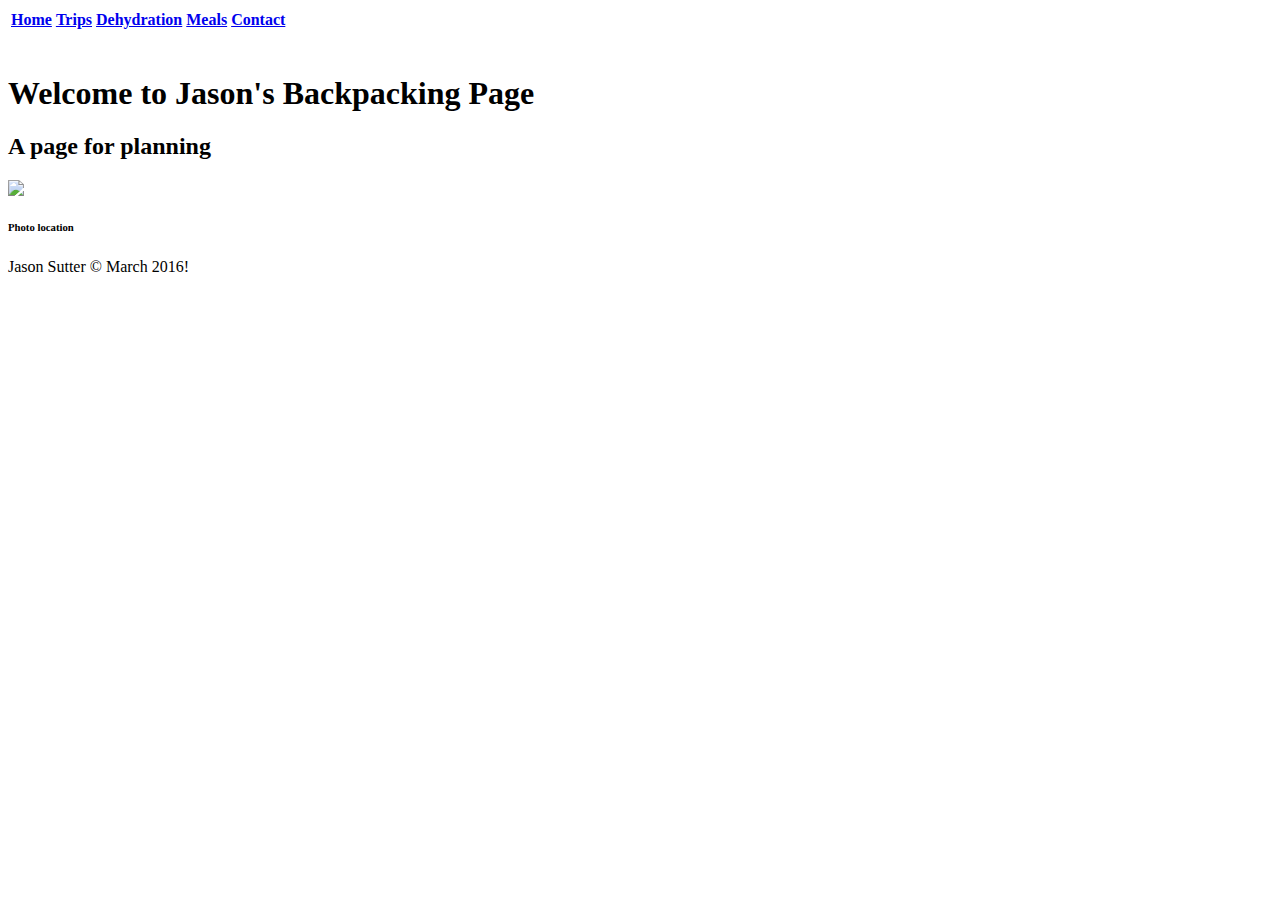
==== html/index.html @ df3af4fa "Added index dehydration meals therim and trips page. Also I added a nav bar and a basic layout for t" ====
<!DOCTYPE <html>
<head>
	<meta name="description" keywords="Backpacking, hiking, Meals">
	<title>Jasons Backpacking page</title>
</head>



<!-- Body -->
<body>

	<!-- Navigation -->
	<nav>
		<table>
			<tr>
				<td>
					<a href="index.html">
						<h4>Home</h4>
					</a>
				</td>
				<td>
					<a href="trips.html">
						<h4>Trips</h4>
					</a>
				</td>
				<td>
					<a href="dehydration.html">
						<h4>Dehydration</h4>
				</td>
				<td>
					<a href="meals.html">
						<h4>Meals</h4>
					</a>
				</td>
				<td>
					<a href="contact.hmtl">
						<h4>Contact</h4>
					</a>
				</td>
			</tr>
		</table>
	</nav>
	<!-- End Navigation /-->
	
	<!-- MainContent -->
	<div id="title">
		<h1>Welcome to Jason's Backpacking Page</h1>
		<h2>A page for planning</h2>
	</div>
	<div id="Mainimage">
		<img src="#">
		<h6> Photo location</h6>
	</div>
	
	<div id="footer">
		<footer>Jason Sutter &copy; March 2016!</footer>
	</div>
</body>
</html>
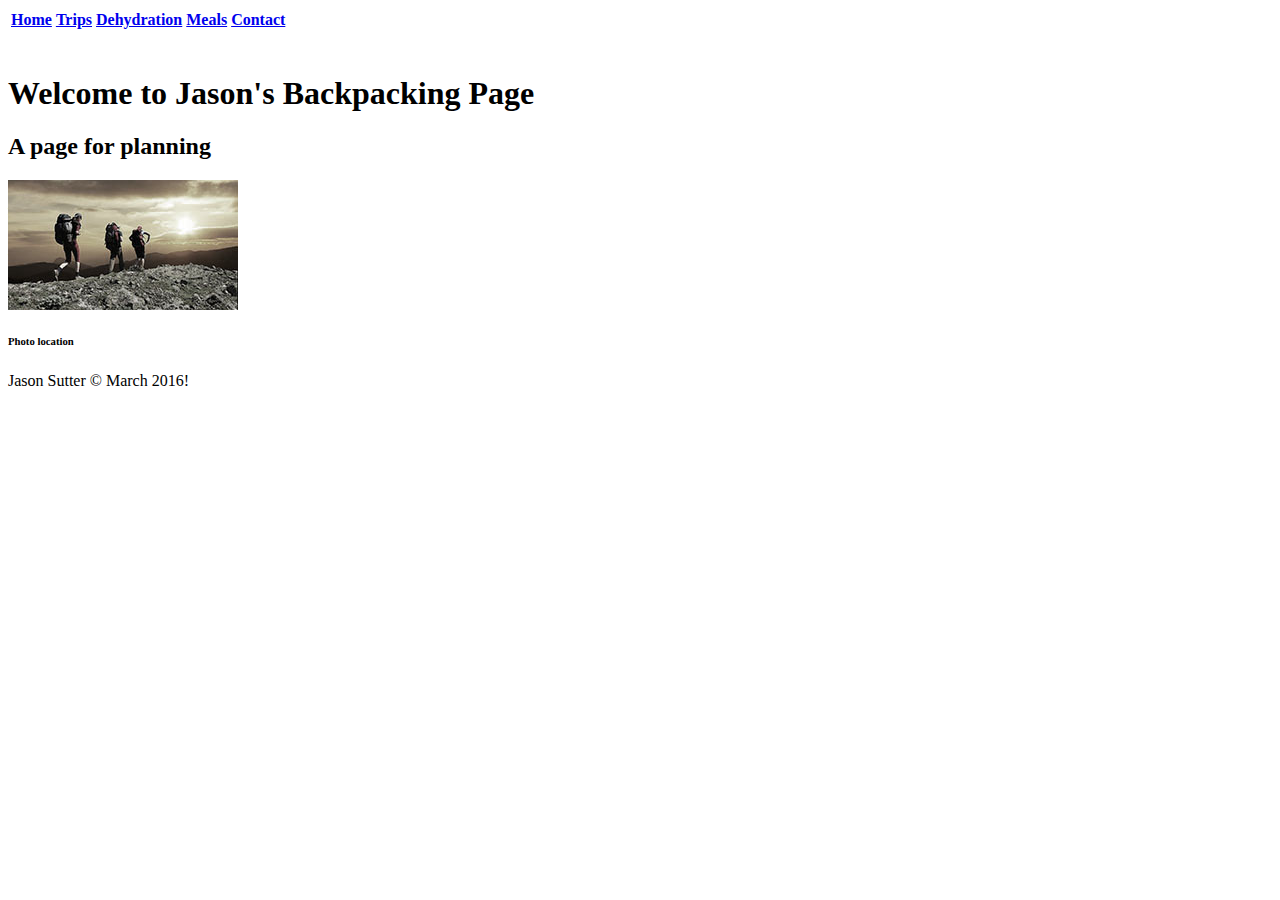
==== commit a7910ed8: "working on the wrong branch" ====
--- a/html/index.html
+++ b/html/index.html
@@ -33,7 +33,7 @@
 					</a>
 				</td>
 				<td>
-					<a href="contact.hmtl">
+					<a href="contact.html">
 						<h4>Contact</h4>
 					</a>
 				</td>
@@ -48,7 +48,7 @@
 		<h2>A page for planning</h2>
 	</div>
 	<div id="Mainimage">
-		<img src="#">
+		<img src="../images/Hikers.jpg">
 		<h6> Photo location</h6>
 	</div>
 	
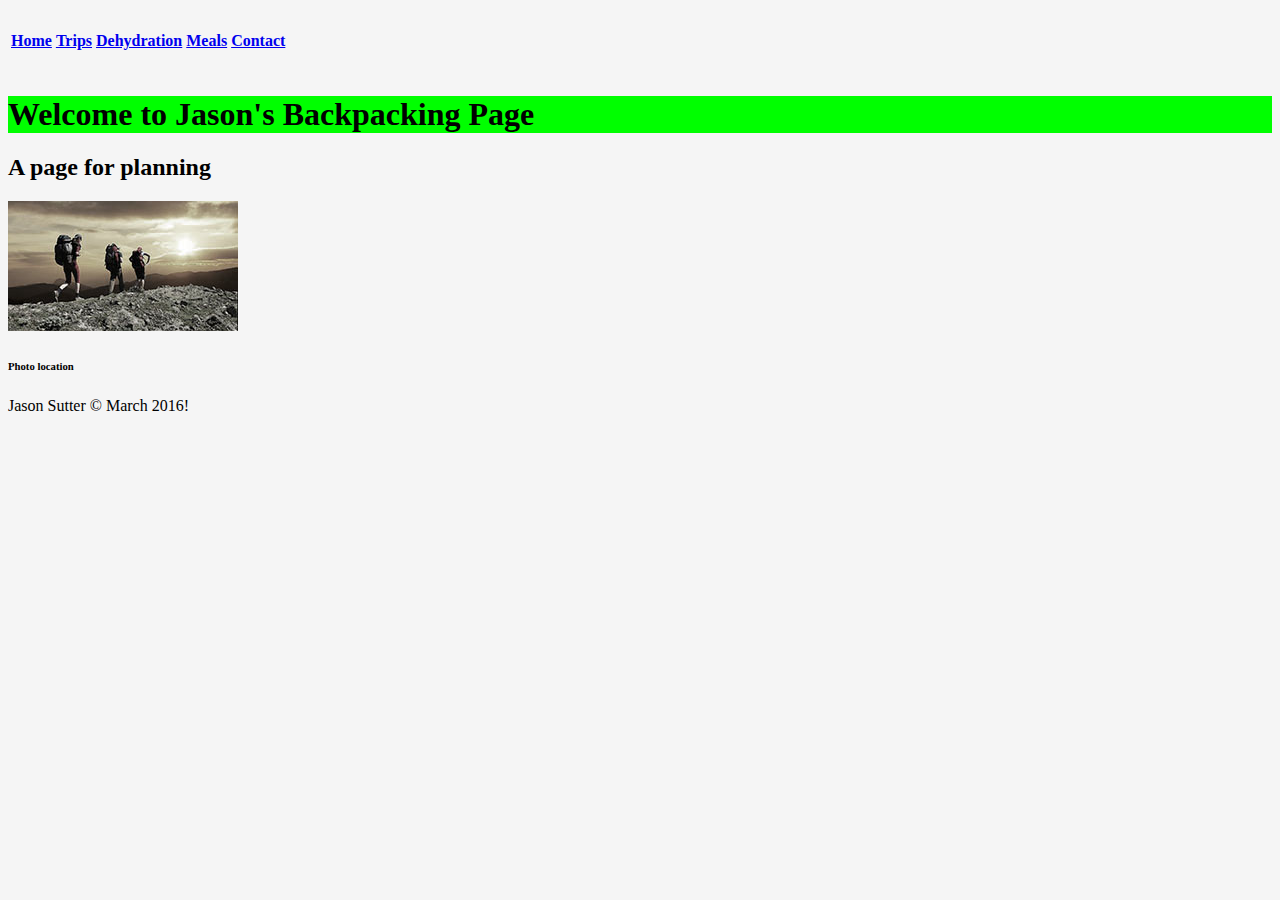
==== commit 827bae93: "Added basic CSS to Index. and hopefulling buildig n the right dir." ====
--- a/html/index.html
+++ b/html/index.html
@@ -1,10 +1,39 @@
-<!DOCTYPE <html>
+<!DOCTYPE html>
 <head>
-	<meta name="description" keywords="Backpacking, hiking, Meals">
+	<meta charset="utf-8">
+	<meta name="viewport" content="width=device-width, initial-scale=1">
+	<meta name="description" content="Backpacking trip planning">
+    <meta name="author" content="Jason Sutter">
 	<title>Jasons Backpacking page</title>
+
+	<!-- fix link
+	<link href="css/Out-Hiking.css" rel="stylesheet">
+
+												-->
+
+
+
+
+
 </head>
 
+<style>
 
+
+body {
+    background-color: #f5f5f5;
+}
+
+h1 {
+    background-color: #00ff00;
+}
+
+p {
+    background-color: rgb(255,0,255);
+}
+
+
+</style>
 
 <!-- Body -->
 <body>
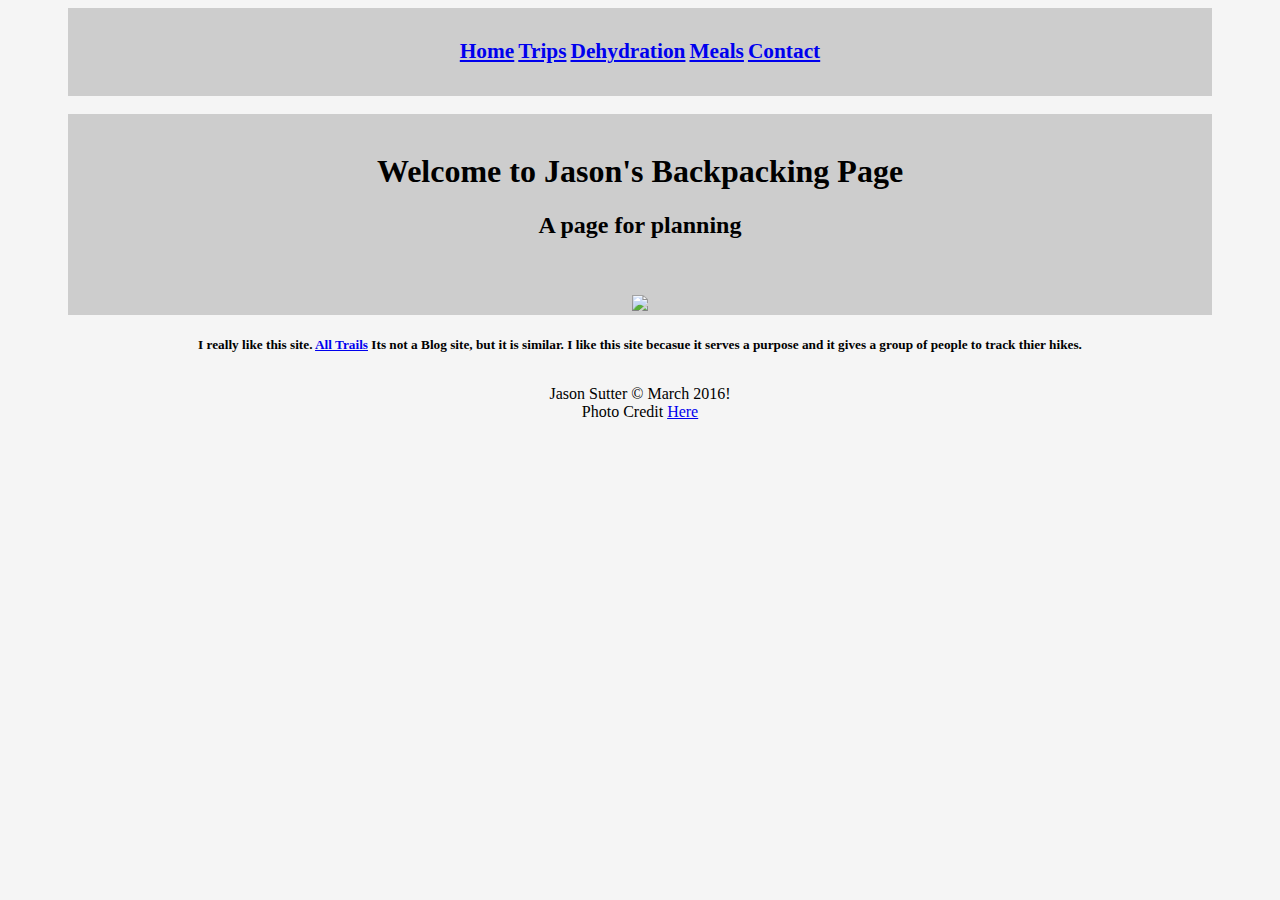
==== commit 825560ae: "Updated CSS" ====
--- a/html/index.html
+++ b/html/index.html
@@ -22,16 +22,55 @@
 
 body {
     background-color: #f5f5f5;
+    padding-right: 60px;
+    padding-left: 60px;
 }
 
-h1 {
-    background-color: #00ff00;
+.navigation {
+	color: white;
+	font-size: 16pt;
+	text-align: center;
+	font-family: "Times New Roman", Georgia, Serif;
+
+
+
 }
 
-p {
-    background-color: rgb(255,0,255);
+img{
+
+	width: 80%;
+    height: auto;
 }
 
+
+
+
+
+
+
+#container{
+ 
+ background: #cdcdcd;
+
+
+}
+#title {
+	text-align: center;
+	
+
+
+}
+
+#Mainimage{
+	text-align: center;
+
+}
+
+#footer {
+	text-align: center;
+	padding: 10px;
+
+}
 
 </style>
 
@@ -39,8 +78,9 @@
 <body>
 
 	<!-- Navigation -->
-	<nav>
-		<table>
+<div id="container">
+	<nav class="navigation">
+		<center><table>
 			<tr>
 				<td>
 					<a href="index.html">
@@ -67,22 +107,39 @@
 					</a>
 				</td>
 			</tr>
-		</table>
+		</table></center>
 	</nav>
+	</div>
+	<br>
 	<!-- End Navigation /-->
 	
 	<!-- MainContent -->
-	<div id="title">
+	<div id="container">
+		<div id="title">
+		<br>
 		<h1>Welcome to Jason's Backpacking Page</h1>
 		<h2>A page for planning</h2>
+		<br><br>
+		</div>
 	</div>
-	<div id="Mainimage">
-		<img src="../images/Hikers.jpg">
-		<h6> Photo location</h6>
-	</div>
+
+	<div id="container">
+		<div id="title">
+		<img src="../images/Banner.jpg ">
+	</div></div>
+
+	<center>
+		<h5>I really like this site. <a href="http://alltrails.com/">All Trails</a>
+			Its not a Blog site, but it is similar. I like this site becasue it serves a purpose and it gives a group of people to track thier hikes. 
+		</h5>
+
+	</center>
+	
+	
 	
 	<div id="footer">
 		<footer>Jason Sutter &copy; March 2016!</footer>
+		<footer>Photo Credit <a href="../images/PhotoCredit.txt">Here</a></footer>
 	</div>
 </body>
 </html>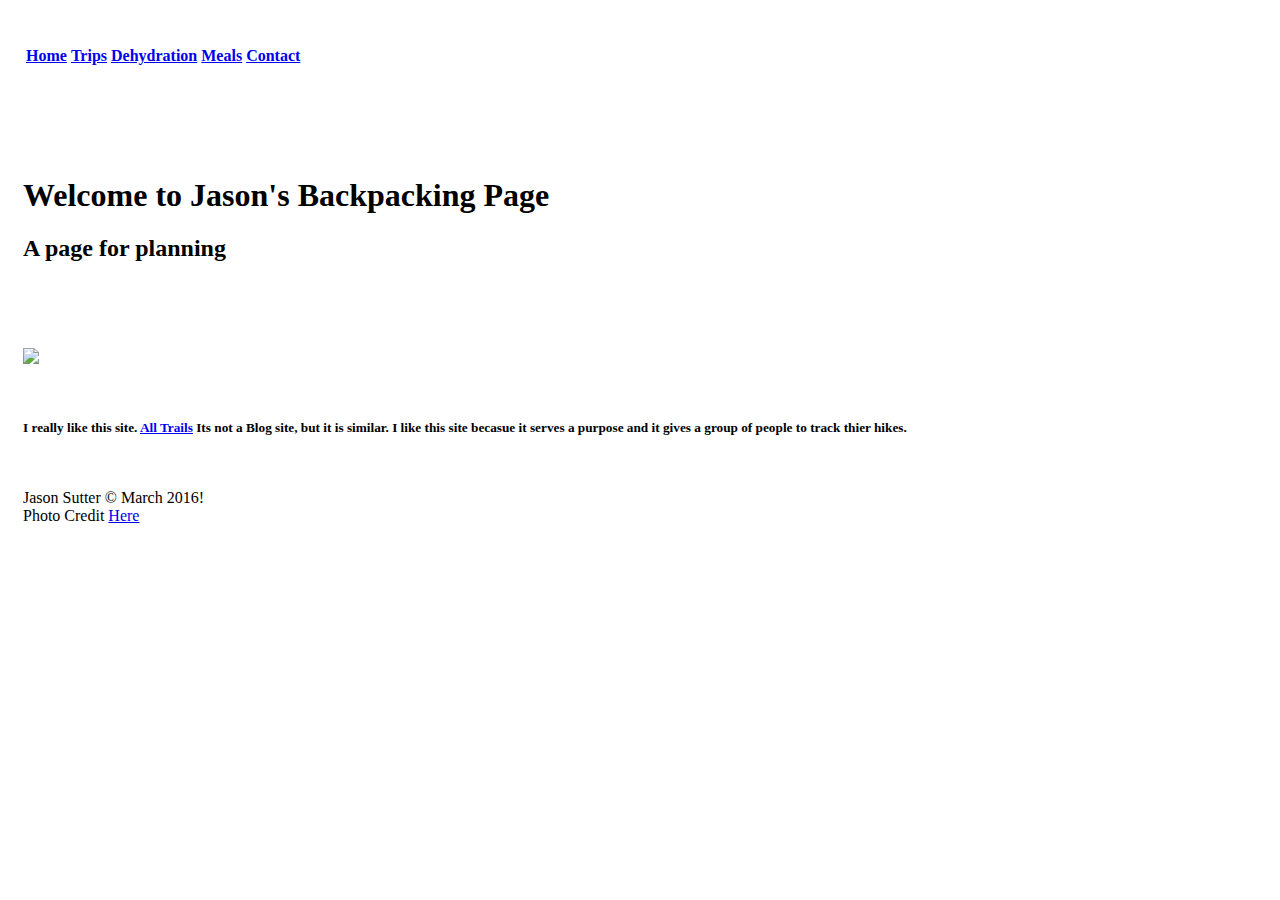
==== commit 362b764f: "Updated div tags, removed old css" ====
--- a/html/index.html
+++ b/html/index.html
@@ -5,82 +5,17 @@
 	<meta name="description" content="Backpacking trip planning">
     <meta name="author" content="Jason Sutter">
 	<title>Jasons Backpacking page</title>
-
-	<!-- fix link
-	<link href="css/Out-Hiking.css" rel="stylesheet">
-
-												-->
-
-
-
-
-
+	<link rel="stylesheet" type="text/css" href="../css/styles.css">
 </head>
 
-<style>
-
-
-body {
-    background-color: #f5f5f5;
-    padding-right: 60px;
-    padding-left: 60px;
-}
-
-.navigation {
-	color: white;
-	font-size: 16pt;
-	text-align: center;
-	font-family: "Times New Roman", Georgia, Serif;
-
-
-
-}
-
-img{
-
-	width: 80%;
-    height: auto;
-}
-
-
-
-
-
-
-
-#container{
- 
- background: #cdcdcd;
-
-
-}
-#title {
-	text-align: center;
-	
-
-
-}
-
-#Mainimage{
-	text-align: center;
-
-}
-
-#footer {
-	text-align: center;
-	padding: 10px;
-
-}
-
-</style>
 
 <!-- Body -->
 <body>
 
-	<!-- Navigation -->
-<div id="container">
-	<nav class="navigation">
-		<center><table>
+<!-- Navigation -->
+<div class="container">
+	<nav id="navigation">
+		<table>
 			<tr>
 				<td>
 					<a href="index.html">
@@ -107,39 +42,43 @@
 					</a>
 				</td>
 			</tr>
-		</table></center>
+		</table>
 	</nav>
 	</div>
 	<br>
 	<!-- End Navigation /-->
 	
 	<!-- MainContent -->
-	<div id="container">
+	<div class="container">
 		<div id="title">
-		<br>
-		<h1>Welcome to Jason's Backpacking Page</h1>
-		<h2>A page for planning</h2>
-		<br><br>
+			<br>
+			<h1>Welcome to Jason's Backpacking Page</h1>
+			<h2>A page for planning</h2>
+			<br>
+			<br>
 		</div>
 	</div>
 
-	<div id="container">
-		<div id="title">
-		<img src="../images/Banner.jpg ">
-	</div></div>
+	<div class="container">
+		<div id="main_content">
+			<img src="../images/Banner.jpg ">
+		</div>
+	</div>
 
-	<center>
+	<div class="container">
 		<h5>I really like this site. <a href="http://alltrails.com/">All Trails</a>
 			Its not a Blog site, but it is similar. I like this site becasue it serves a purpose and it gives a group of people to track thier hikes. 
 		</h5>
+	</div>
 
-	</center>
 	
 	
 	
-	<div id="footer">
-		<footer>Jason Sutter &copy; March 2016!</footer>
-		<footer>Photo Credit <a href="../images/PhotoCredit.txt">Here</a></footer>
+	<div class="container">
+		<div class="footer">
+			<footer>Jason Sutter &copy; March 2016!</footer>
+			<footer>Photo Credit <a href="../images/PhotoCredit.txt">Here</a></footer>
+		</div>
 	</div>
 </body>
 </html>--- a/css/styles.css
+++ b/css/styles.css
@@ -0,0 +1,12 @@
+body {
+
+}
+
+h1 h2 h3 h4 h5 h6 {
+	font-family: 'Helvetica Neue', Helvetica, Arial, sans-serif;
+}
+
+.container {
+	padding: 15px;
+
+}
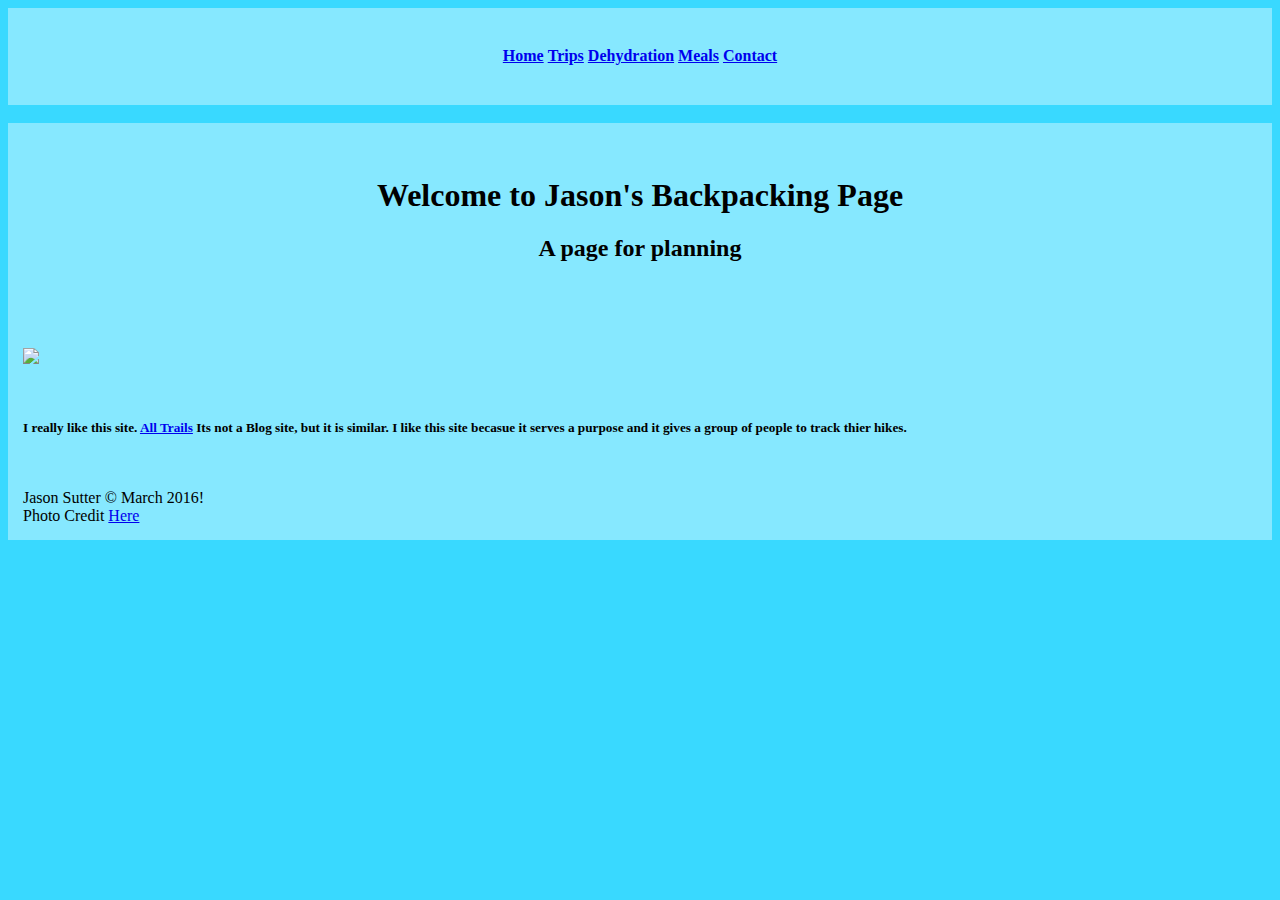
==== commit 992fb753: "updated Css on wrong branch" ====
--- a/html/index.html
+++ b/html/index.html
@@ -14,8 +14,8 @@
 
 <!-- Navigation -->
 <div class="container">
-	<nav id="navigation">
-		<table>
+	<nav >
+		<table class="navigation">
 			<tr>
 				<td>
 					<a href="index.html">
--- a/css/styles.css
+++ b/css/styles.css
@@ -1,4 +1,5 @@
 body {
+	background-color: #39D9FF;
 
 }
 
@@ -8,5 +9,21 @@
 
 .container {
 	padding: 15px;
+	background-color: #86E8FF;
 
 }
+
+img{
+	width: 100%;
+    height: auto;
+}
+
+#title {
+	text-align: center;
+}
+
+
+.navigation{
+	margin: auto;
+
+}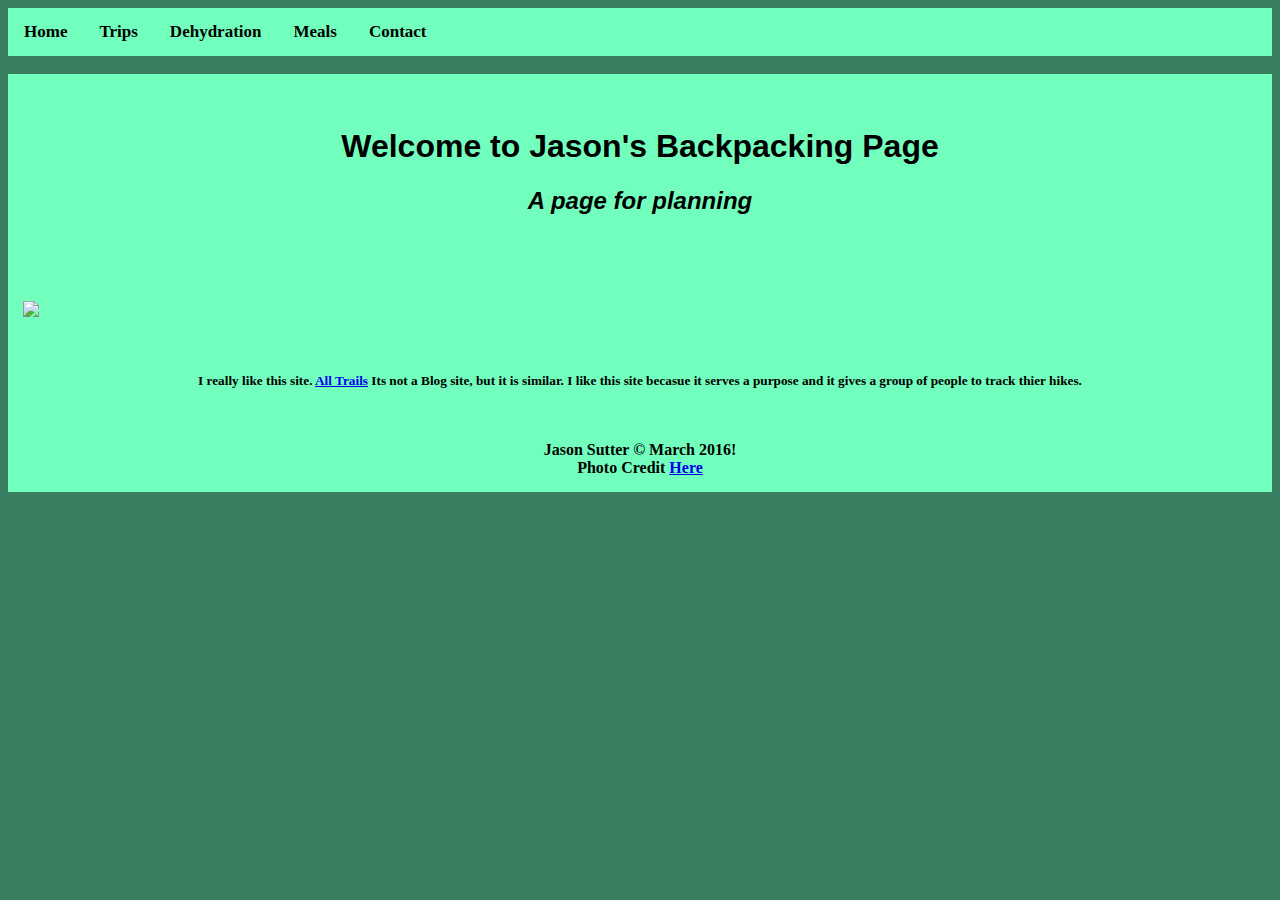
==== commit c9ea512b: "Update a lot of CSS, chropped images in  photoshop" ====
--- a/html/index.html
+++ b/html/index.html
@@ -6,47 +6,29 @@
     <meta name="author" content="Jason Sutter">
 	<title>Jasons Backpacking page</title>
 	<link rel="stylesheet" type="text/css" href="../css/styles.css">
+	<script src="../scripts/responsive.js"></script>
 </head>
 
 
 <!-- Body -->
 <body>
 
-<!-- Navigation -->
-<div class="container">
-	<nav >
-		<table class="navigation">
-			<tr>
-				<td>
-					<a href="index.html">
-						<h4>Home</h4>
-					</a>
-				</td>
-				<td>
-					<a href="trips.html">
-						<h4>Trips</h4>
-					</a>
-				</td>
-				<td>
-					<a href="dehydration.html">
-						<h4>Dehydration</h4>
-				</td>
-				<td>
-					<a href="meals.html">
-						<h4>Meals</h4>
-					</a>
-				</td>
-				<td>
-					<a href="contact.html">
-						<h4>Contact</h4>
-					</a>
-				</td>
-			</tr>
-		</table>
+	<!-- Navigation -->
+	<nav>
+		<ul class="navigation">
+		  <li><a href="index.html">Home</a></li>
+		  <li><a href="trips.html">Trips</a></li>
+		  <li><a href="dehydration.html">Dehydration</a></li>
+		  <li><a href="meals.html">Meals</a></li>
+		  <li><a href="contact.html">Contact</a></li>
+		  <li class="icon">
+		    <a href="javascript:void(0);" onclick="myFunction()">&#9776;</a>
+		  </li>
+		</ul>
 	</nav>
-	</div>
+	<!-- End Navigation /-->
+	
 	<br>
-	<!-- End Navigation /-->
 	
 	<!-- MainContent -->
 	<div class="container">
@@ -60,15 +42,20 @@
 	</div>
 
 	<div class="container">
-		<div id="main_content">
-			<img src="../images/Banner.jpg ">
+		<div id="index_image">
+		
+			<img src="../images/Banner.jpg"> 
+	
+	
 		</div>
 	</div>
 
 	<div class="container">
+		<div id="index_link">
 		<h5>I really like this site. <a href="http://alltrails.com/">All Trails</a>
 			Its not a Blog site, but it is similar. I like this site becasue it serves a purpose and it gives a group of people to track thier hikes. 
 		</h5>
+		</div>
 	</div>
 
 	
--- a/css/styles.css
+++ b/css/styles.css
@@ -1,29 +1,302 @@
 body {
-	background-color: #39D9FF;
-
-}
-
-h1 h2 h3 h4 h5 h6 {
+	background-color: #397F5F;
+
+}
+
+
+
+
+
+.section h3 {
+    margin: auto;
+    text-align: center;
+    font-style: bold;
+    font-size: 16pt;
+
+}
+
+.section h4 {
+    margin: auto;
+    text-align: center;
+    font-style: bold;
+
+}
+
+.section table {
+    margin:  auto;
+}
+
+.section ul{
+     list-style-type: square;
+}
+
+img {
+    width: 100%;
+    height: auto;
+}
+
+h1 {
+    font-family: 'Georgia', Georgia, sans-serif;
+
+}
+
+h2 {
+    font-family: 'Georgia', Georgia, sans-serif;
+    font-style: italic;
+}
+
+
+
+h3 h4 h5 h6 textarea footer .navigation {
 	font-family: 'Helvetica Neue', Helvetica, Arial, sans-serif;
 }
 
 .container {
 	padding: 15px;
-	background-color: #86E8FF;
-
-}
-
-img{
-	width: 100%;
-    height: auto;
-}
+	background-color: #72FFBE;
+
+}
+
+
+#main_content img {
+   width: 100%;
+   height: auto;
+}
+
 
 #title {
 	text-align: center;
 }
 
 
-.navigation{
-	margin: auto;
-
+
+#form h3 {
+	text-align: center;
+	font-size: 23pt;
+}
+
+#form label {
+	font-weight: bold;
+}
+
+
+
+input[type=text], select {
+    width: 100%;
+    padding: 12px 20px;
+    margin: 8px 0;
+    display: inline-block;
+    border: 1px solid #ccc;
+    border-radius: 4px;
+    box-sizing: border-box;
+    font-family: 'Helvetica Neue', Helvetica, Arial, sans-serif;
+    font-weight: bold;
+}
+
+input[type=submit] {
+    width: 100%;
+    background-color: #72FFBE;
+    color: black;
+    padding: 14px 20px;
+    margin: 8px 0;
+    border: none;
+    border-radius: 4px;
+    cursor: pointer;
+    font-family: 'Helvetica Neue', Helvetica, Arial, sans-serif;
+    font-weight: bold;
+}
+
+input[type=submit]:hover {
+    background-color: #72FFBE;
+}
+
+textarea{
+	width: 100%;
+    margin: 8px 0;
+    display: inline-block;
+    font-weight: bold;
+}
+
+#form {
+    border-radius: 5px;
+    background-color: #f2f2f2;
+    padding: 40px;
+}
+
+.footer {
+	text-align: center;
+    font-weight: bold;
+
+}
+
+
+#food {
+    width: 100%;  
+}
+
+#food tr td{
+    border-bottom: 3px solid #c6c5c7;
+    padding: 20px;
+    font-weight: bold;
+    color: black;
+    /*width: 100%;*/
+    font-size: 16pt;
+
+
+    
+}
+
+#index_link {
+    text-align: center;
+}
+
+
+#food img {
+    max-width: 200px;
+    height: auto;
+
+}
+#food td:hover {background-color: #c6c5c7}
+#food a:hover {color: #397F5F}
+#food a {
+    color: #137F4E;
+}
+
+
+a:visited {
+    color: #FF2900;
+}
+
+#trips tr td{
+    border-bottom: 3px solid #c6c5c7;
+    padding: 20px;
+    font-weight: bold;
+    color: black;
+    width: 100%;
+    font-size: 16pt;
+
+    
+}
+
+
+
+
+#trips td:hover {background-color: #c6c5c7}
+#trips a:hover {color: #397F5F}
+#trips a {
+    color: #137F4E;
+}
+
+#meals tr td{
+    border-bottom: 3px solid #c6c5c7;
+    
+    padding: 20px;
+    font-weight: bold;
+    color: black;
+    /*width: 80%;*/
+    font-size: 16pt;
+
+
+
+    
+}
+
+
+.meal_img {
+    width: 100%;
+    height: auto;
+}
+
+.meal_img ul{
+    font-weight: bold;
+    list-style-type: square;
+}
+
+.meal_img h3{
+    text-align: center;
+    font-size: 16pt;
+}
+
+#meals img {
+    max-width: 200px;
+    height: auto;
+
+}
+#meals td:hover {background-color: #c6c5c7}
+#meals a:hover {color: #397F5F}
+#meals a {
+    color: #137F4E;
+}
+
+
+
+
+
+
+
+/*____________________________________________________________*/
+
+/* Remove margins and padding from the list, and add a black background color */
+ul.navigation {
+    list-style-type: none;
+    margin: 0;
+    padding: 0;
+    overflow: hidden;
+    background-color: #72FFBE;
+    color: black;
+    font-weight: bold;
+}
+
+/* Float the list items side by side */
+ul.navigation li {float: left;}
+
+/* Style the links inside the list items */
+ul.navigation li a {
+    display: inline-block;
+    color: black;
+    text-align: center;
+    padding: 14px 16px;
+    text-decoration: none;
+    transition: 0.3s;
+    font-size: 17px;
+    font-weight: bold;
+}
+
+/* Change background color of links on hover */
+ul.navigation li a:hover {
+    background-color: #397F5F;
+    color: #72FFBE;
+}
+
+/* Hide the list item that contains the link that should open and close the topnav on small screens */
+ul.navigation li.icon {display: none;}
+
+
+
+
+/* When the screen is less than 680 pixels wide, hide all list items, except for the first one ("Home"). Show the list item that contains the link to open and close the topnav (li.icon) */
+@media screen and (max-width:680px) {
+  ul.navigation li:not(:first-child) {display: none;}
+  ul.navigation li.icon {
+    float: right;
+    display: inline-block;
+  }
+}
+
+/* The "responsive" class is added to the topnav with JavaScript when the user clicks on the icon. This class makes the topnav look good on small screens */
+@media screen and (max-width:680px) {
+  ul.navigation.responsive {position: relative;}
+  ul.navigation.responsive li.icon {
+    position: absolute;
+    right: 0;
+    top: 0;
+  }
+  ul.navigation.responsive li {
+    float: none;
+    display: inline;
+  }
+  ul.navigation.responsive li a {
+    display: block;
+    text-align: left;
+  }
 }